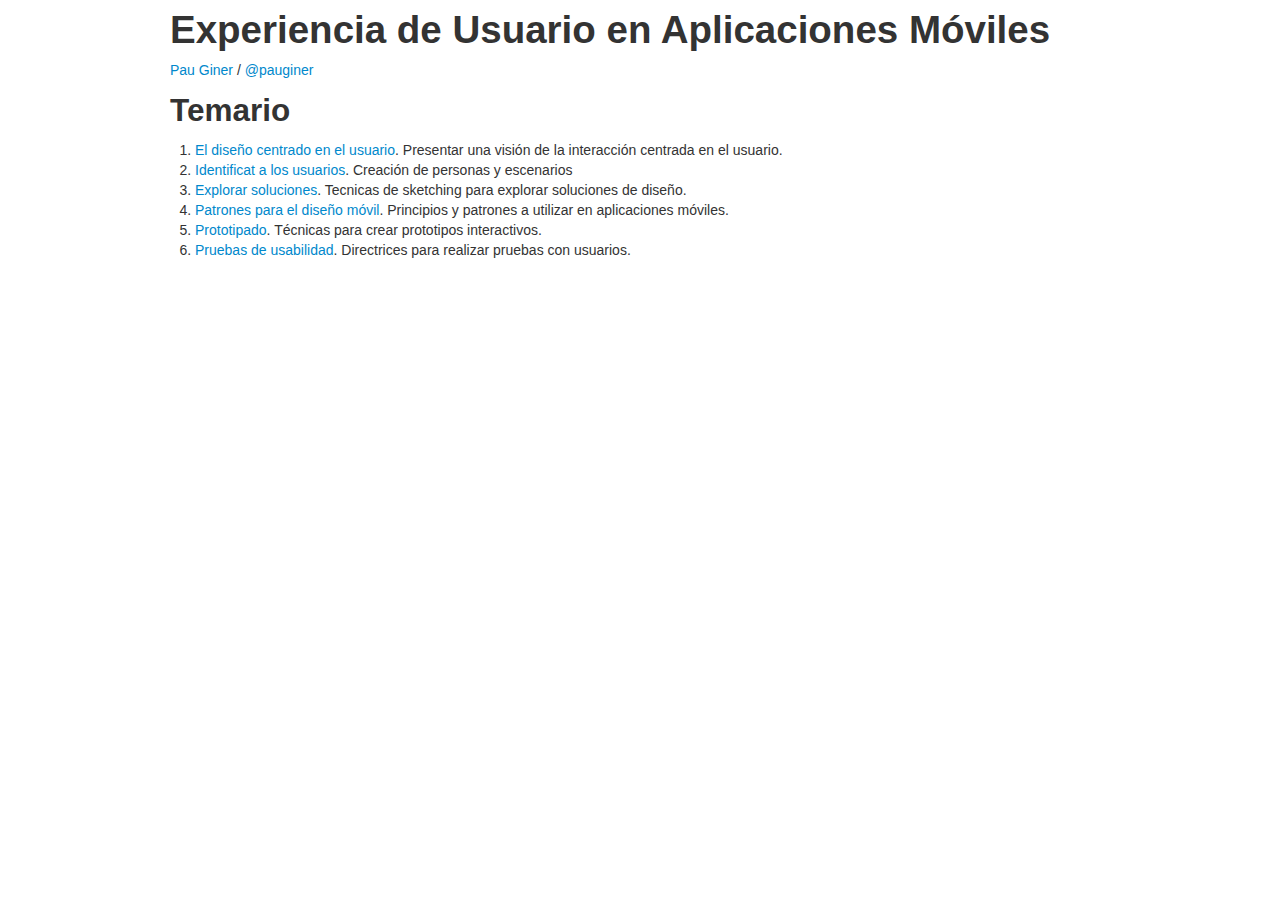
==== index.html @ 6497484e "General index" ====
<!DOCTYPE html>
<html>
	<head>
		<meta http-equiv="Content-Type" content="text/html; charset=utf-8" />
		<meta name="viewport" content="width=device-width, initial-scale=1.0">
		<title>ULS prototype</title>
		<link href="lib/bootstrap.min.css" rel="stylesheet" media="screen">
	</head>
	<body>
	<div class="container">
		<h1>Experiencia de Usuario en Aplicaciones Móviles</h1>
		<p><a href="http://pau.antiblog.com">Pau Giner</a> / <a href="http://twitter.com/pauginer">@pauginer</a></p>
		<h2>Temario</h2>
		<ol>
			<li><a href="01-ucd/index.html">El diseño centrado en el usuario</a>. Presentar una visión de la interacción centrada en el usuario.</li>
			<li><a href="02-personas/index.html">Identificat a los usuarios</a>. Creación de personas y escenarios</li>
			<li><a href="03-sketching/index.html">Explorar soluciones</a>. Tecnicas de sketching para explorar soluciones de diseño.</li>
			<li><a href="04-patterns/index.html">Patrones para el diseño móvil</a>. Principios y patrones a utilizar en aplicaciones móviles.</li>
			<li><a href="05-prototyping/index.html">Prototipado</a>. Técnicas para crear prototipos interactivos.</li>
			<li><a href="06-usability/index.html">Pruebas de usabilidad</a>. Directrices para realizar pruebas con usuarios.</li>
		</ol>
		<!-- <h2>Actividades</h2>
		<ul>
			<li></li>
		</ul> -->
	</div>
	</body>
</html>
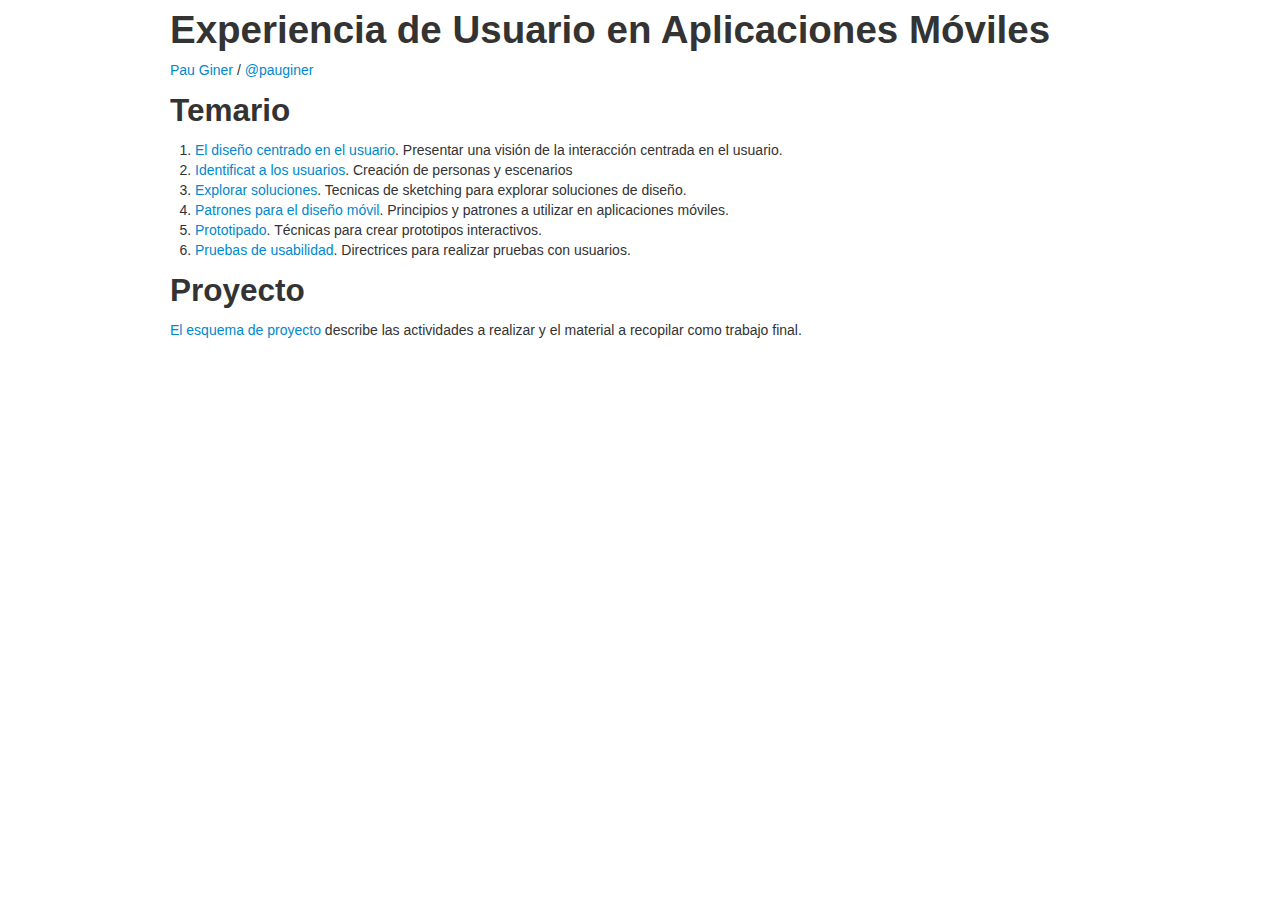
==== commit 38c5fafc: "Project outline" ====
--- a/index.html
+++ b/index.html
@@ -19,10 +19,8 @@
 			<li><a href="05-prototyping/index.html">Prototipado</a>. Técnicas para crear prototipos interactivos.</li>
 			<li><a href="06-usability/index.html">Pruebas de usabilidad</a>. Directrices para realizar pruebas con usuarios.</li>
 		</ol>
-		<!-- <h2>Actividades</h2>
-		<ul>
-			<li></li>
-		</ul> -->
+		<h2>Proyecto</h2>
+		<p><a href="media/esquema-proyecto.pdf">El esquema de proyecto</a> describe las actividades a realizar y el material a recopilar como trabajo final.</p>
 	</div>
 	</body>
 </html>
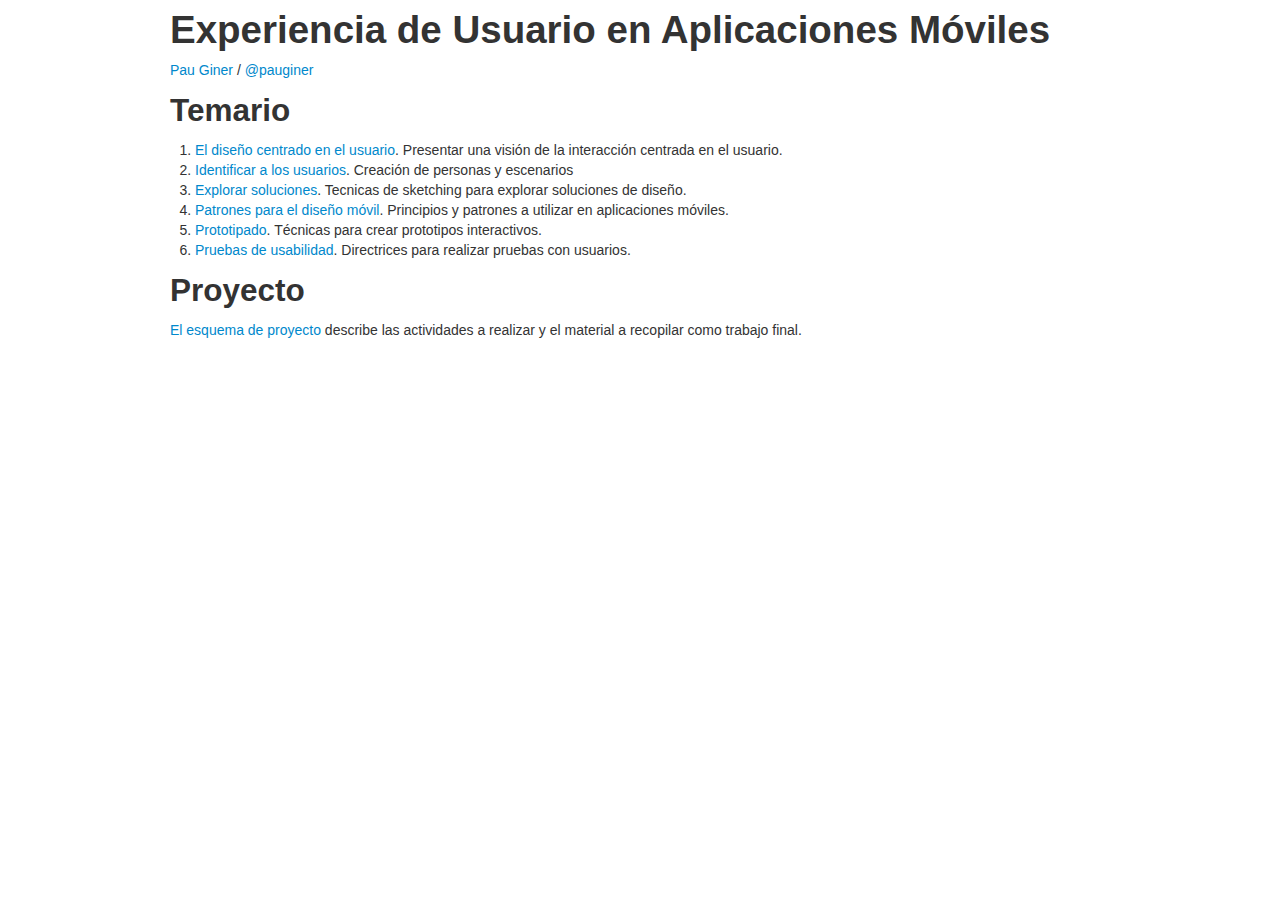
==== commit 489ebd5b: "typo fix" ====
--- a/index.html
+++ b/index.html
@@ -13,7 +13,7 @@
 		<h2>Temario</h2>
 		<ol>
 			<li><a href="01-ucd/index.html">El diseño centrado en el usuario</a>. Presentar una visión de la interacción centrada en el usuario.</li>
-			<li><a href="02-personas/index.html">Identificat a los usuarios</a>. Creación de personas y escenarios</li>
+			<li><a href="02-personas/index.html">Identificar a los usuarios</a>. Creación de personas y escenarios</li>
 			<li><a href="03-sketching/index.html">Explorar soluciones</a>. Tecnicas de sketching para explorar soluciones de diseño.</li>
 			<li><a href="04-patterns/index.html">Patrones para el diseño móvil</a>. Principios y patrones a utilizar en aplicaciones móviles.</li>
 			<li><a href="05-prototyping/index.html">Prototipado</a>. Técnicas para crear prototipos interactivos.</li>
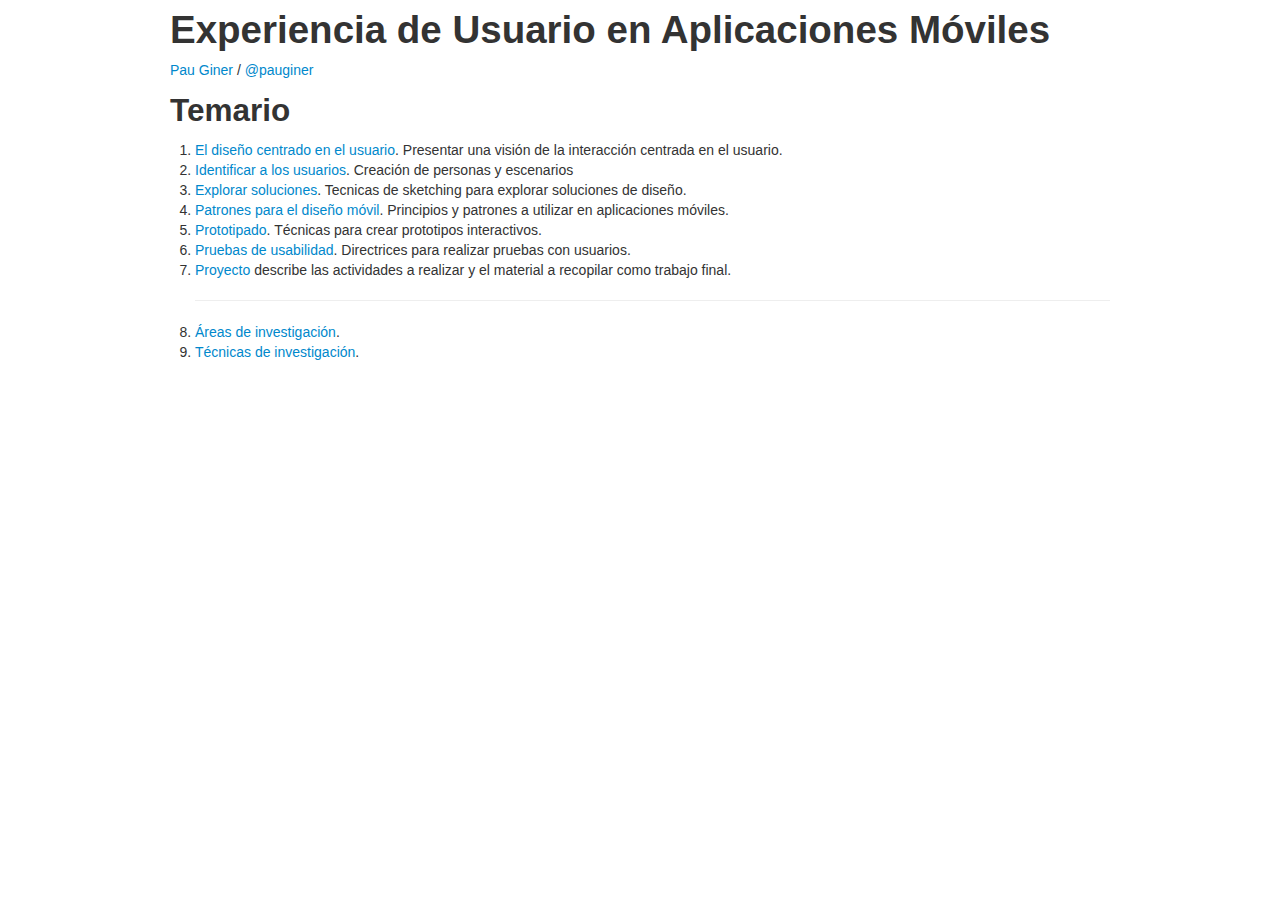
==== commit 64bcba99: "Index" ====
--- a/index.html
+++ b/index.html
@@ -18,9 +18,13 @@
 			<li><a href="04-patterns/index.html">Patrones para el diseño móvil</a>. Principios y patrones a utilizar en aplicaciones móviles.</li>
 			<li><a href="05-prototyping/index.html">Prototipado</a>. Técnicas para crear prototipos interactivos.</li>
 			<li><a href="06-usability/index.html">Pruebas de usabilidad</a>. Directrices para realizar pruebas con usuarios.</li>
+			<li><a href="media/esquema-proyecto.pdf">Proyecto</a> describe las actividades a realizar y el material a recopilar como trabajo final.</li>
+			<hr/>
+			<li><a href="07-research-areas/index.html">Áreas de investigación</a>.</li>
+			<li><a href="08-research-methods">Técnicas de investigación</a>.</li>
+			
 		</ol>
-		<h2>Proyecto</h2>
-		<p><a href="media/esquema-proyecto.pdf">El esquema de proyecto</a> describe las actividades a realizar y el material a recopilar como trabajo final.</p>
+
 	</div>
 	</body>
 </html>
